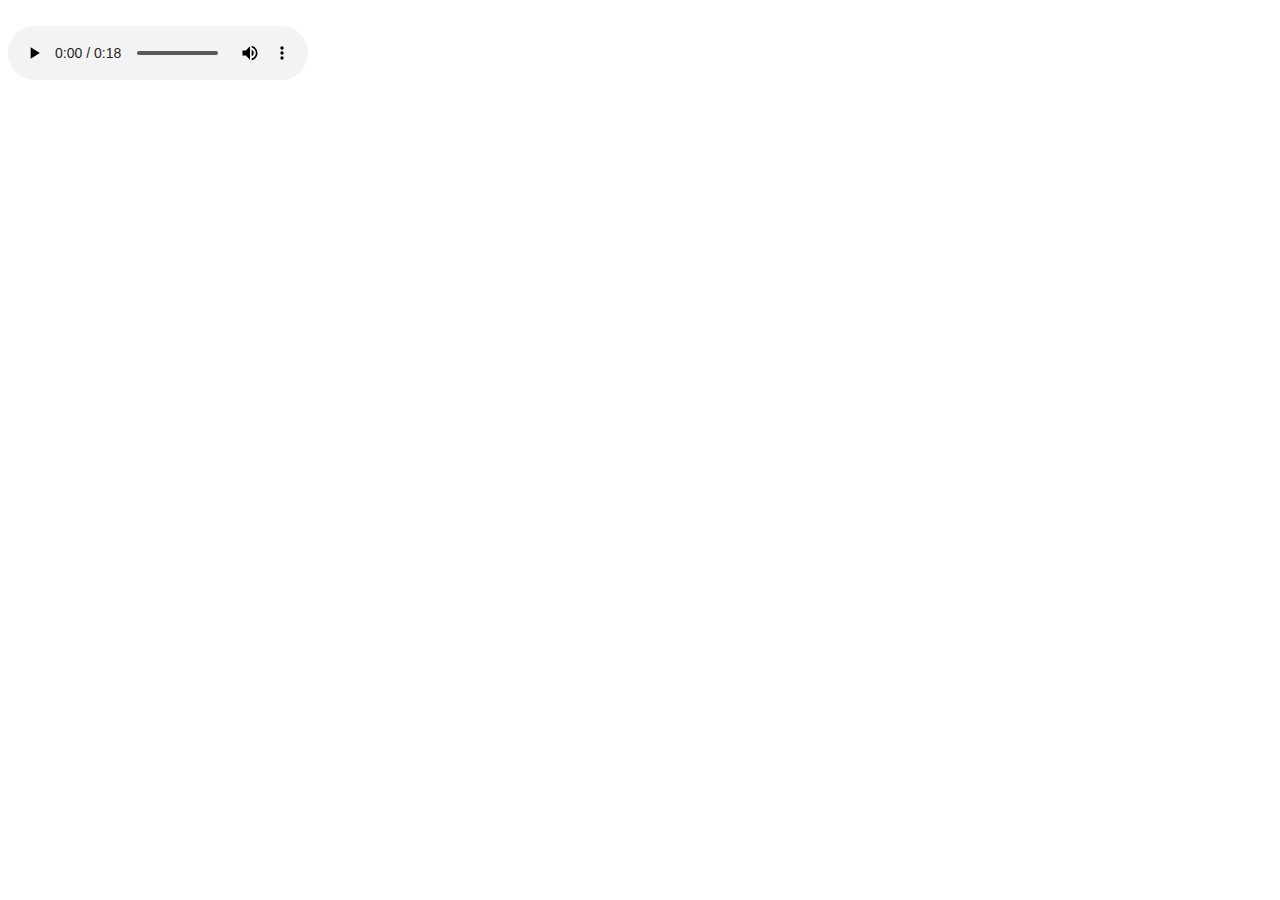
==== media+graphics/index.html @ 3f6631c3 "Hello" ====
<!DOCTYPE html>
<html lang="en">
<head>
    <meta charset="UTF-8">
    <meta name="viewport" content="width=device-width, initial-scale=1.0">
    <title>Document</title>
</head>
<body>
    <img src="https://tse3.mm.bing.net/th?id=OIP.AaHHFWTFaQyn_yXbrPsPCQHaDt&pid=Api&P=0&h=180" alt="">
    <br>
    <audio src="c.mp3"controls></audio>

    
</body>
</html>
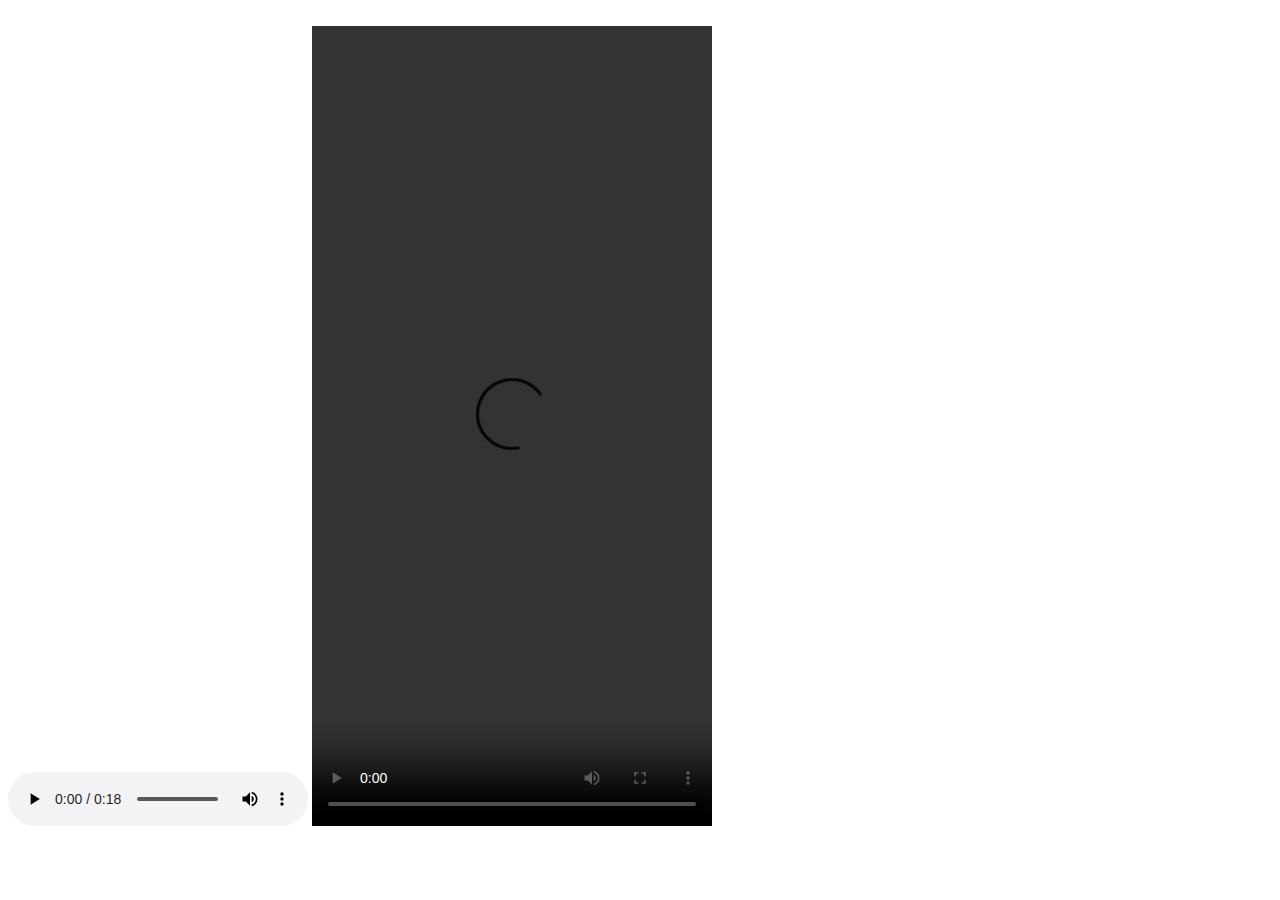
==== commit 980fafc1: "test" ====
--- a/media+graphics/index.html
+++ b/media+graphics/index.html
@@ -9,6 +9,7 @@
     <img src="https://tse3.mm.bing.net/th?id=OIP.AaHHFWTFaQyn_yXbrPsPCQHaDt&pid=Api&P=0&h=180" alt="">
     <br>
     <audio src="c.mp3"controls></audio>
+    <video src="https://cdn.pixabay.com/video/2024/09/07/230248_large.mp4 "height="800" width="400"controls></video>
 
     
 </body>
